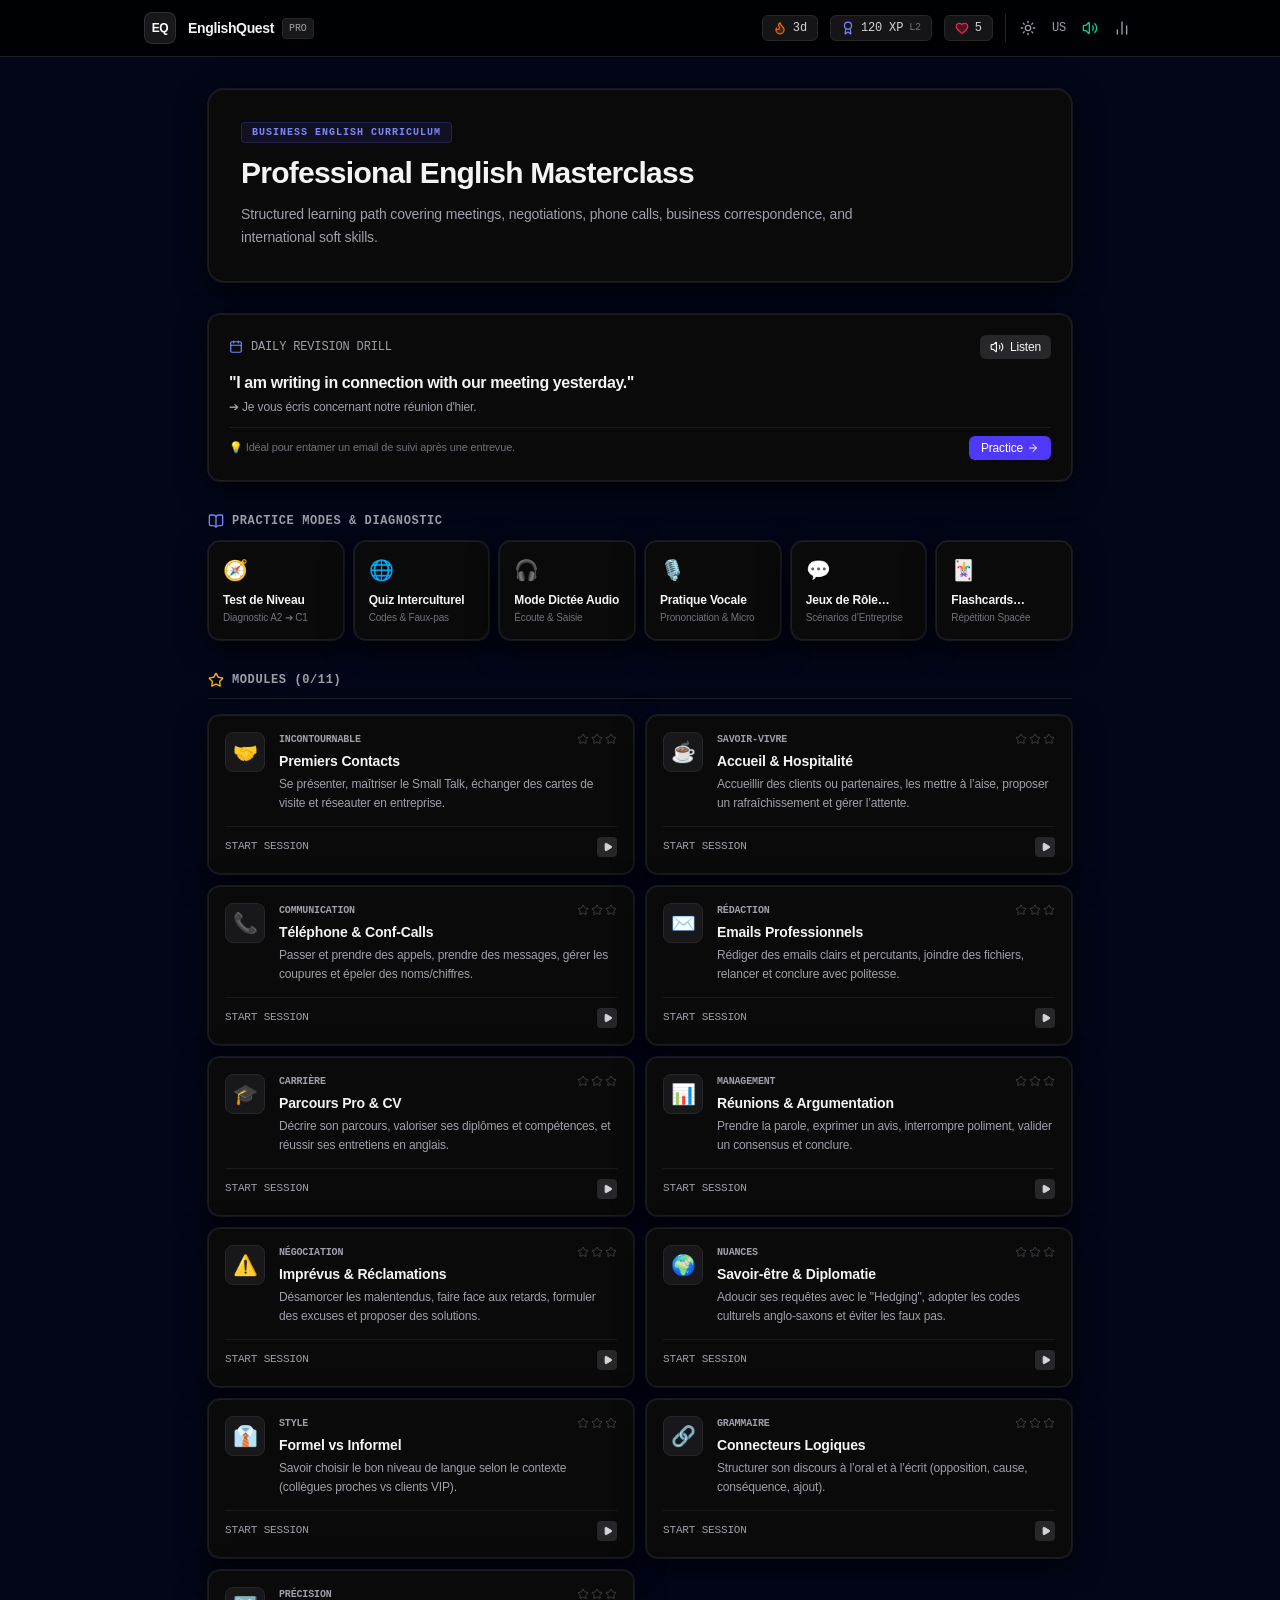
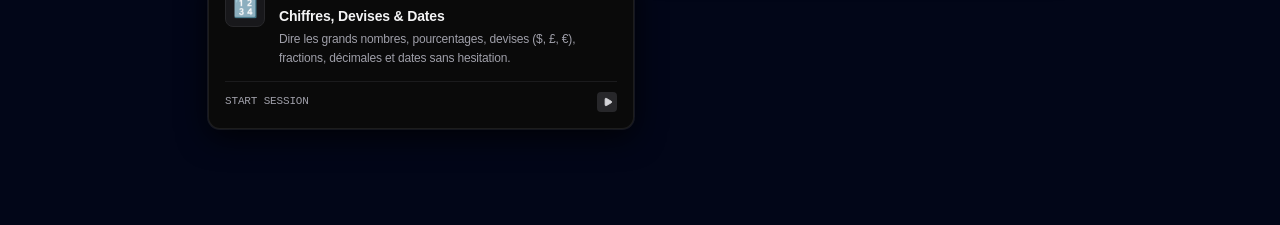
==== index.html @ 5674ceaa "style: Full redesign to Stripe/Vercel Ultra-Premium Modern Aesthetic" ====
<!doctype html>
<html lang="en">
  <head>
    <meta charset="UTF-8" />
    <link rel="icon" type="image/svg+xml" href="./favicon.svg" />
    <meta name="viewport" content="width=device-width, initial-scale=1.0" />
    <title>english-app</title>
    <script type="module" crossorigin src="./assets/index-BvpPgYTy.js"></script>
    <link rel="stylesheet" crossorigin href="./assets/index-bHRu8rzS.css">
  </head>
  <body>
    <div id="root"></div>
  </body>
</html>
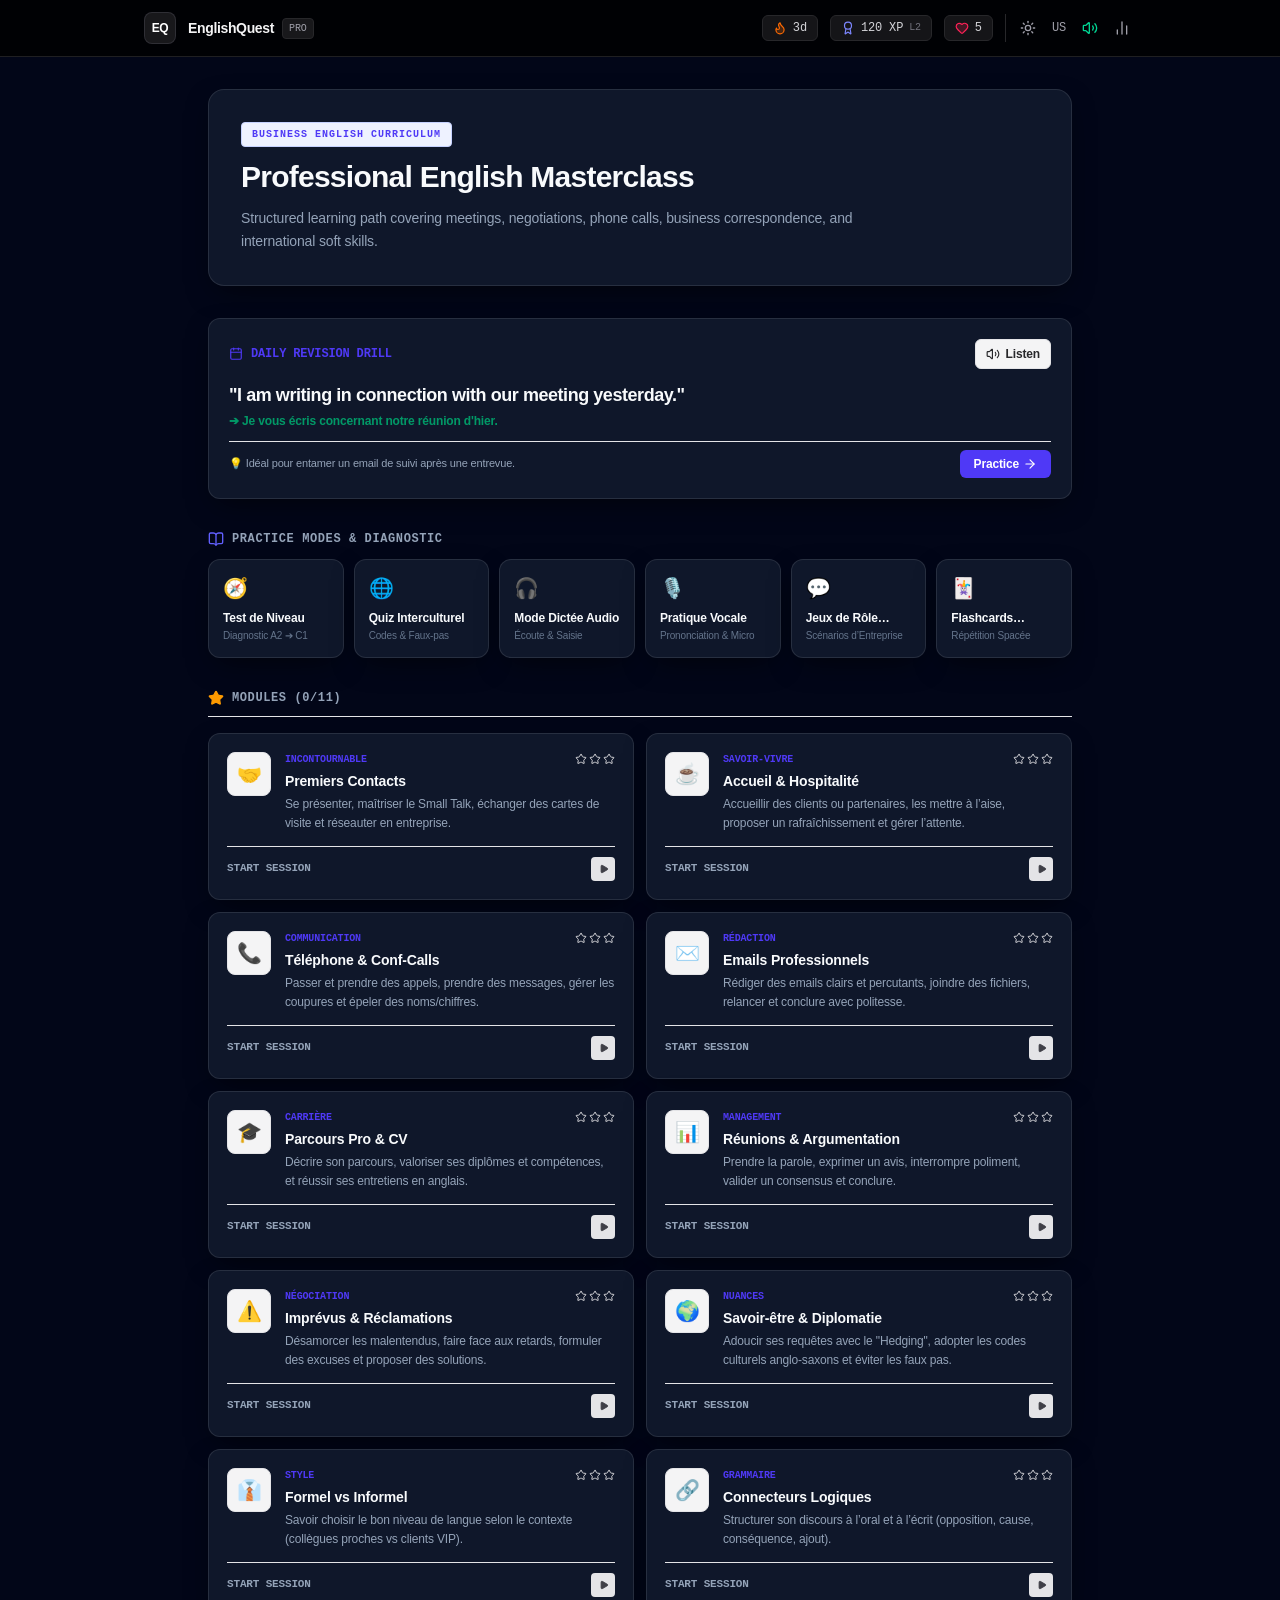
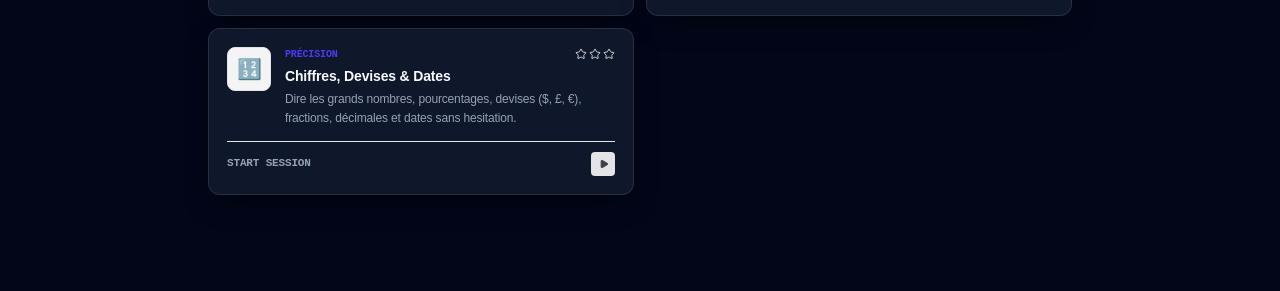
==== commit 6129fc1b: "fix: Perfect Light mode contrast and dark typography for all components" ====
--- a/index.html
+++ b/index.html
@@ -5,8 +5,8 @@
     <link rel="icon" type="image/svg+xml" href="./favicon.svg" />
     <meta name="viewport" content="width=device-width, initial-scale=1.0" />
     <title>english-app</title>
-    <script type="module" crossorigin src="./assets/index-BvpPgYTy.js"></script>
-    <link rel="stylesheet" crossorigin href="./assets/index-bHRu8rzS.css">
+    <script type="module" crossorigin src="./assets/index-BgqEcBIb.js"></script>
+    <link rel="stylesheet" crossorigin href="./assets/index-BGAWj7kS.css">
   </head>
   <body>
     <div id="root"></div>
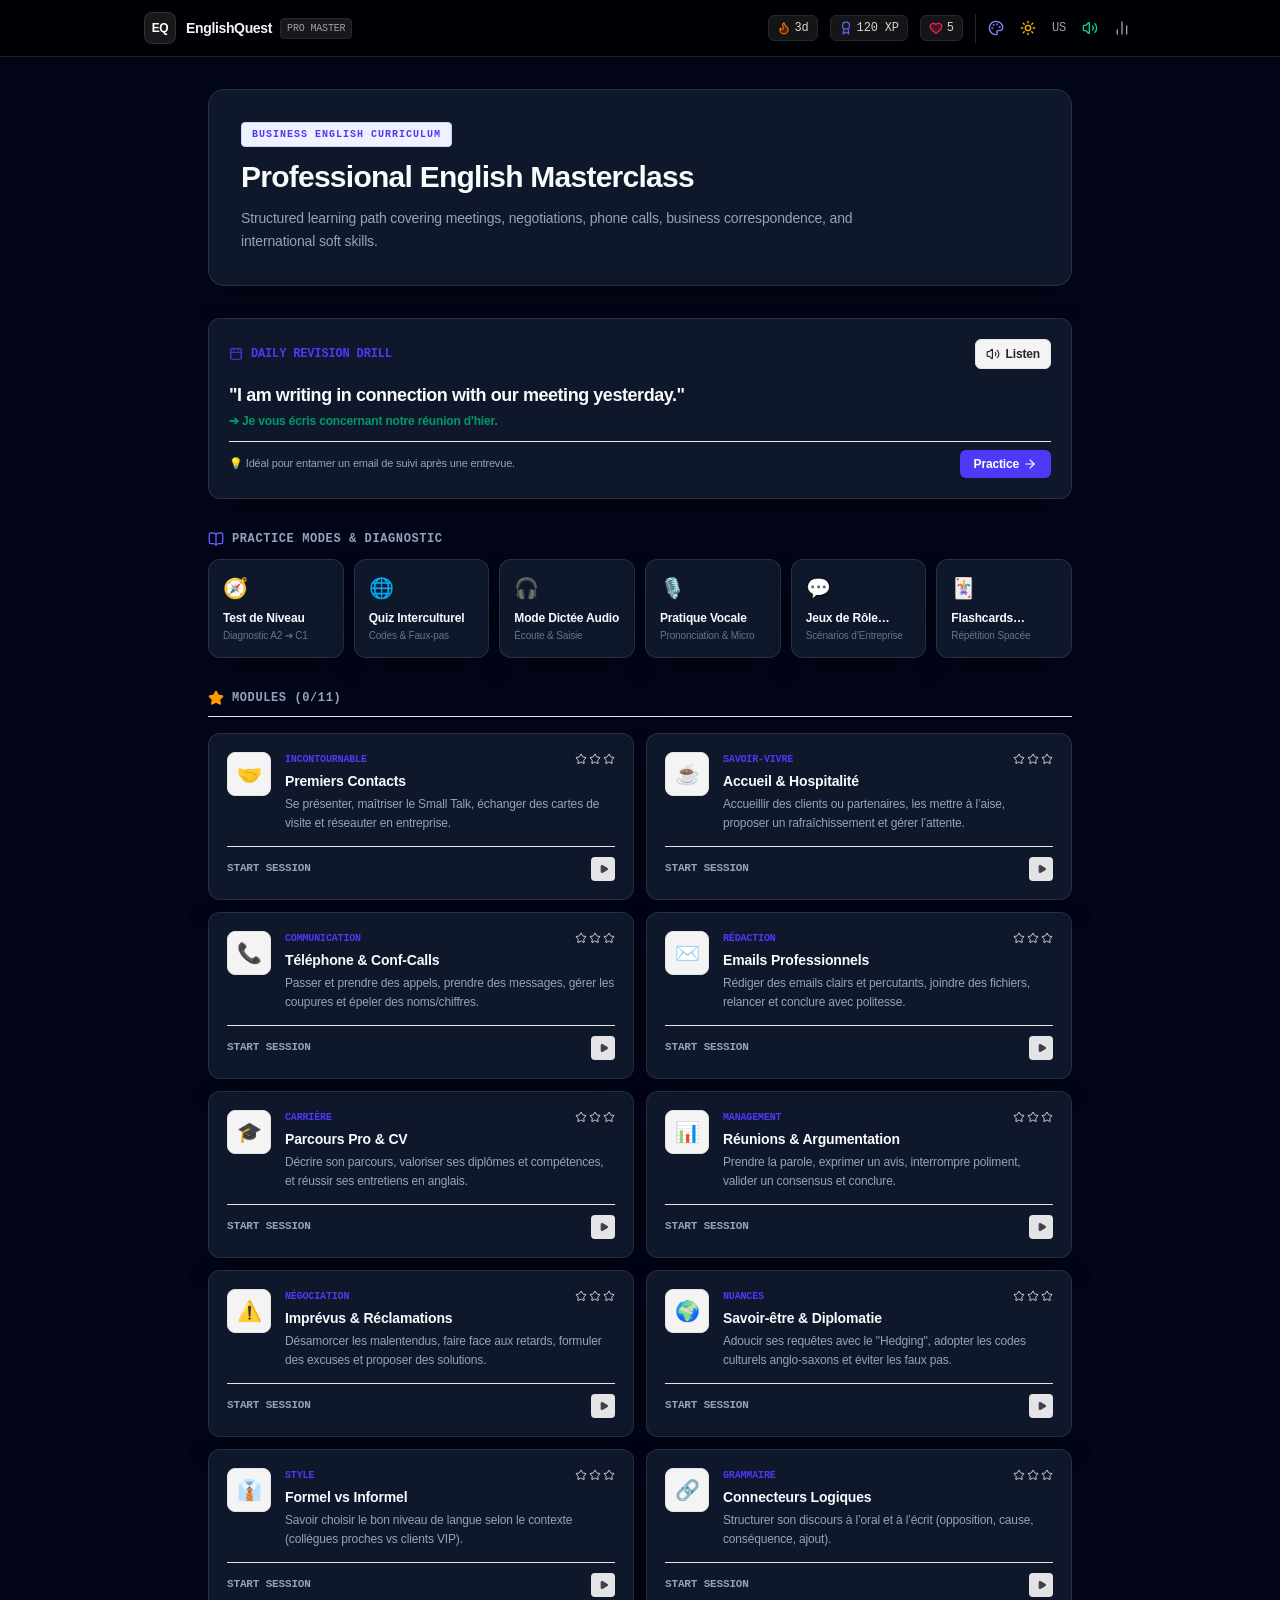
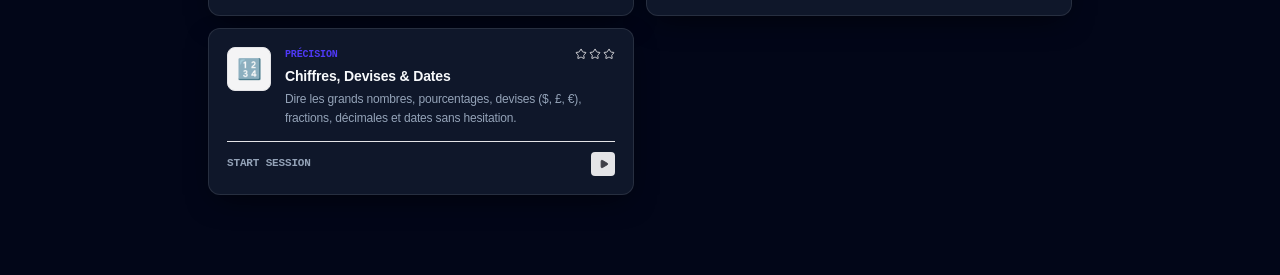
==== commit 615793a6: "feat: 100% Mobile Responsive + PWA Native Install + 5 Color Palette Chooser" ====
--- a/index.html
+++ b/index.html
@@ -1,14 +1,27 @@
 <!doctype html>
-<html lang="en">
+<html lang="fr">
   <head>
     <meta charset="UTF-8" />
+    <meta name="viewport" content="width=device-width, initial-scale=1.0, maximum-scale=1.0, user-scalable=no" />
+    <meta name="theme-color" content="#4f46e5" />
+    <meta name="description" content="Application interactive d'apprentissage de l'Anglais Professionnel" />
+    <link rel="manifest" href="./manifest.json" />
+    <link rel="apple-touch-icon" href="./favicon.svg" />
     <link rel="icon" type="image/svg+xml" href="./favicon.svg" />
-    <meta name="viewport" content="width=device-width, initial-scale=1.0" />
-    <title>english-app</title>
-    <script type="module" crossorigin src="./assets/index-BgqEcBIb.js"></script>
-    <link rel="stylesheet" crossorigin href="./assets/index-BGAWj7kS.css">
+    <title>EnglishQuest Pro Master</title>
+    <script type="module" crossorigin src="./assets/index-DkHVEbJP.js"></script>
+    <link rel="stylesheet" crossorigin href="./assets/index-lbI6_y3t.css">
   </head>
   <body>
     <div id="root"></div>
+    <script>
+      if ('serviceWorker' in navigator) {
+        window.addEventListener('load', () => {
+          navigator.serviceWorker.register('./sw.js')
+            .then(reg => console.log('PWA Service Worker registered:', reg))
+            .catch(err => console.error('PWA Service Worker error:', err));
+        });
+      }
+    </script>
   </body>
 </html>
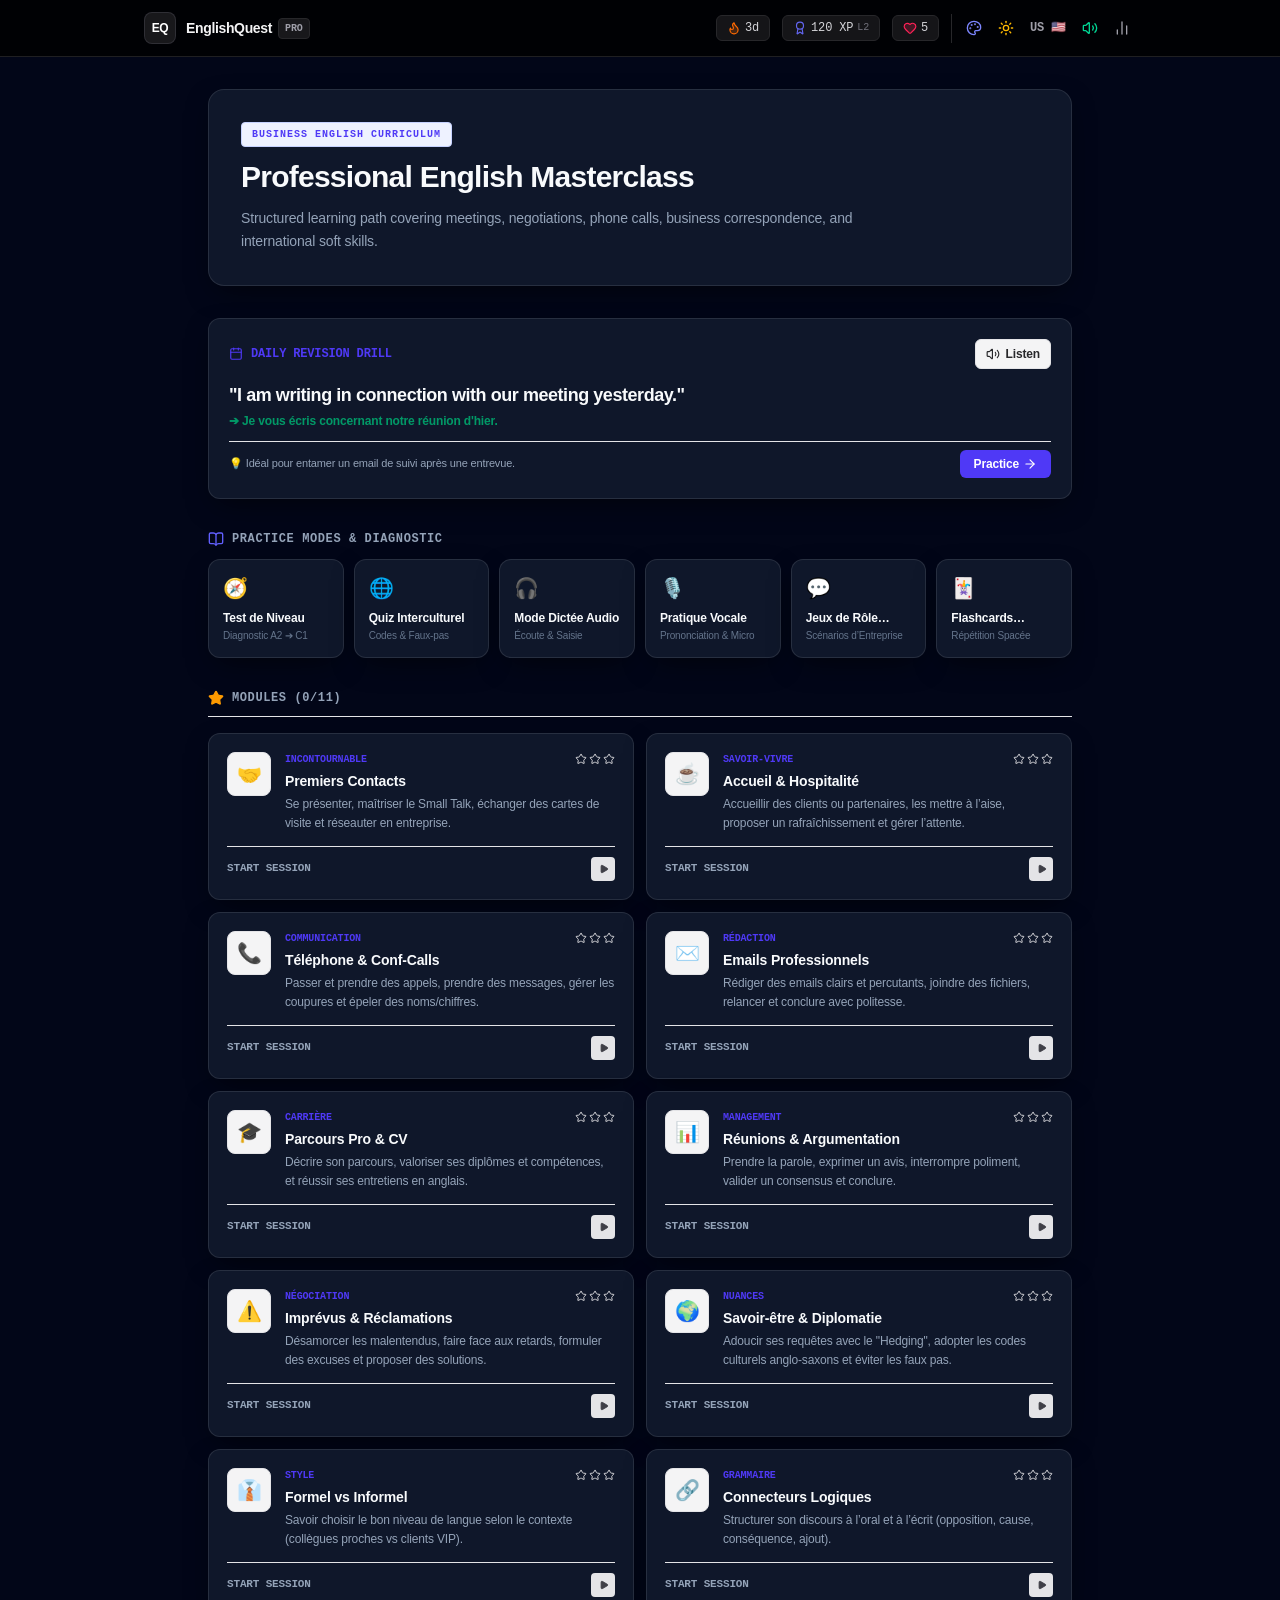
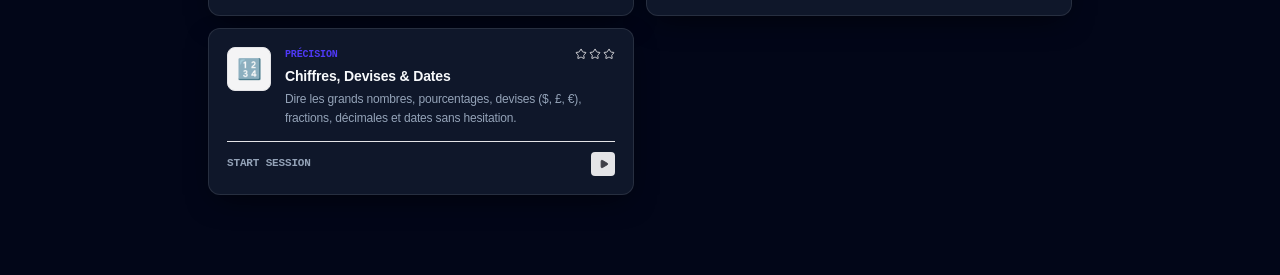
==== commit 8f717221: "feat: Ultra-modern 100% responsive Navbar with animated Mobile Drawer Menu" ====
--- a/index.html
+++ b/index.html
@@ -9,8 +9,8 @@
     <link rel="apple-touch-icon" href="./favicon.svg" />
     <link rel="icon" type="image/svg+xml" href="./favicon.svg" />
     <title>EnglishQuest Pro Master</title>
-    <script type="module" crossorigin src="./assets/index-DkHVEbJP.js"></script>
-    <link rel="stylesheet" crossorigin href="./assets/index-lbI6_y3t.css">
+    <script type="module" crossorigin src="./assets/index-CutIKhv_.js"></script>
+    <link rel="stylesheet" crossorigin href="./assets/index-BoAWZsrh.css">
   </head>
   <body>
     <div id="root"></div>
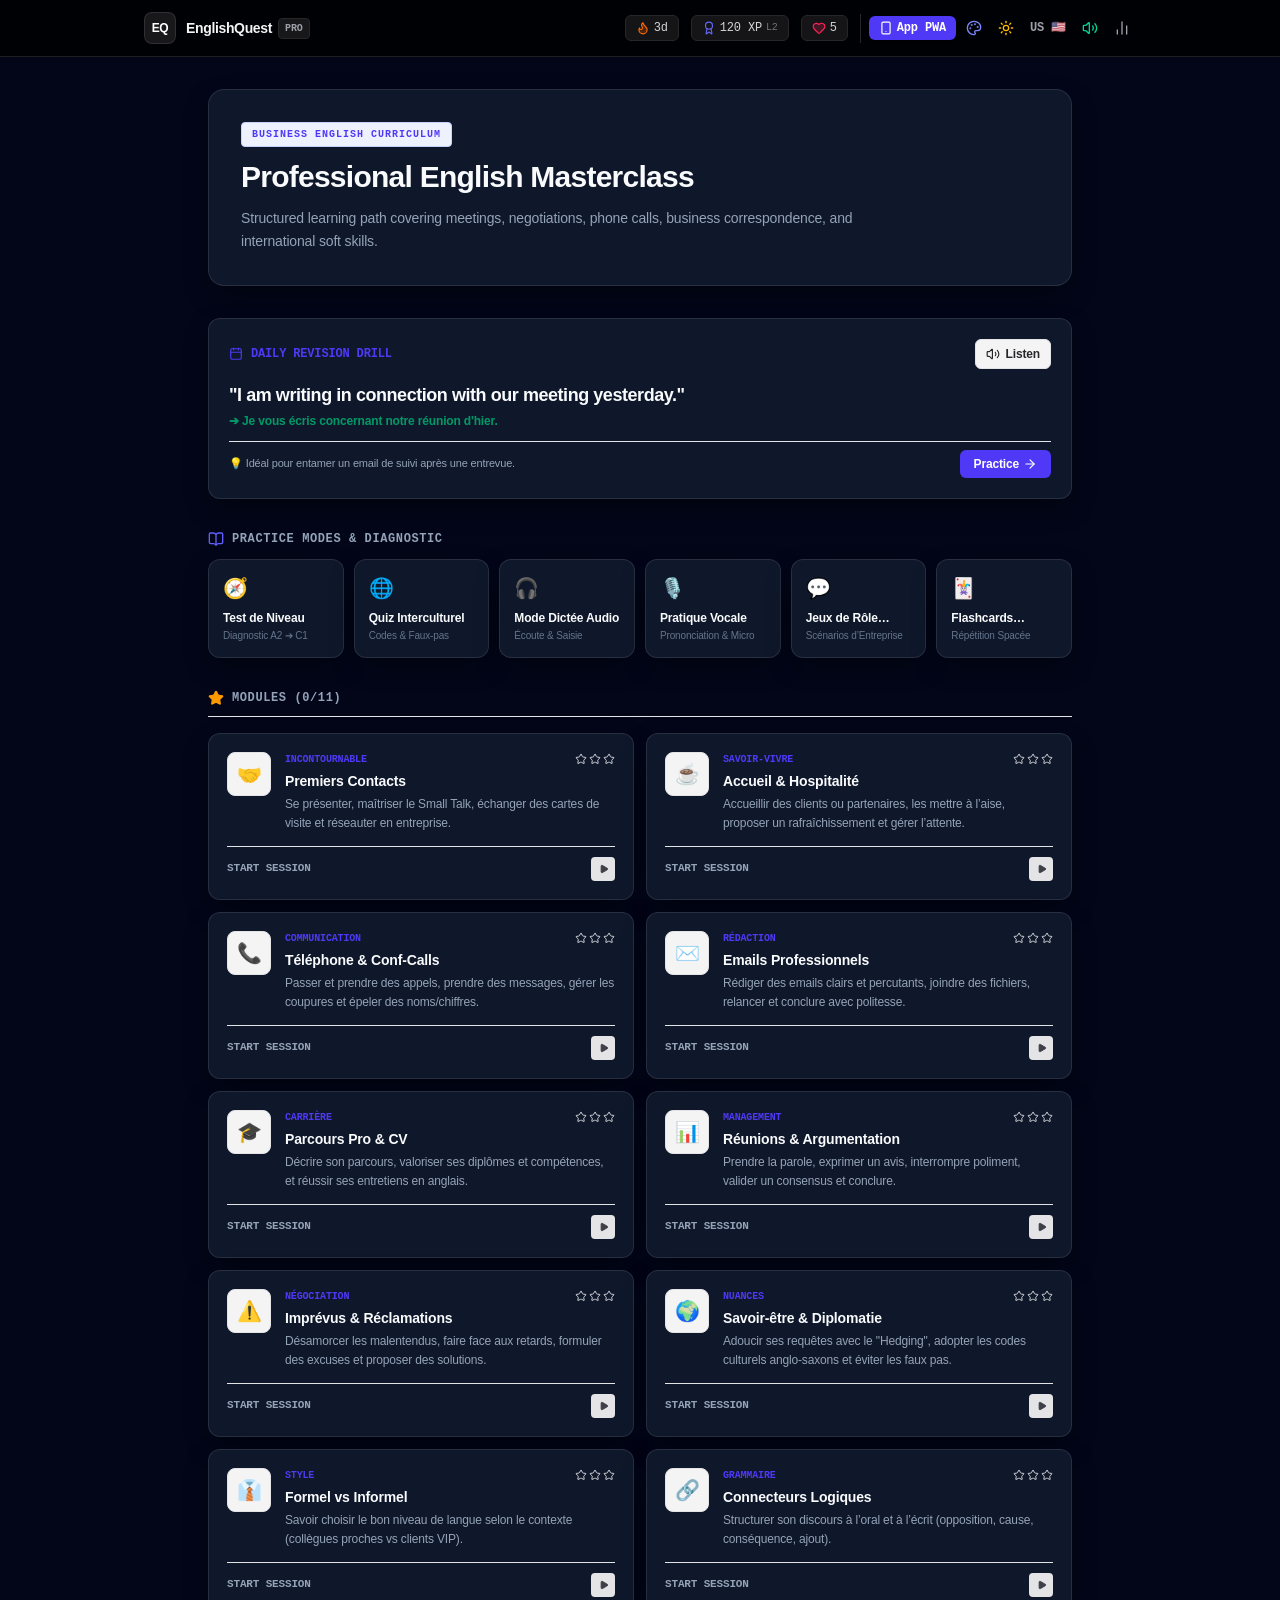
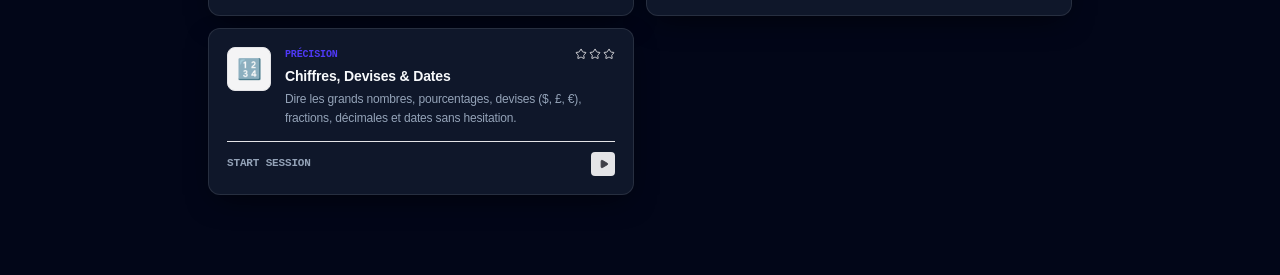
==== commit 88c4b499: "feat: Add interactive PWA installation modal with iOS & Android guides" ====
--- a/index.html
+++ b/index.html
@@ -9,8 +9,8 @@
     <link rel="apple-touch-icon" href="./favicon.svg" />
     <link rel="icon" type="image/svg+xml" href="./favicon.svg" />
     <title>EnglishQuest Pro Master</title>
-    <script type="module" crossorigin src="./assets/index-CutIKhv_.js"></script>
-    <link rel="stylesheet" crossorigin href="./assets/index-BoAWZsrh.css">
+    <script type="module" crossorigin src="./assets/index-BpbN8jEa.js"></script>
+    <link rel="stylesheet" crossorigin href="./assets/index-DEQIirqg.css">
   </head>
   <body>
     <div id="root"></div>
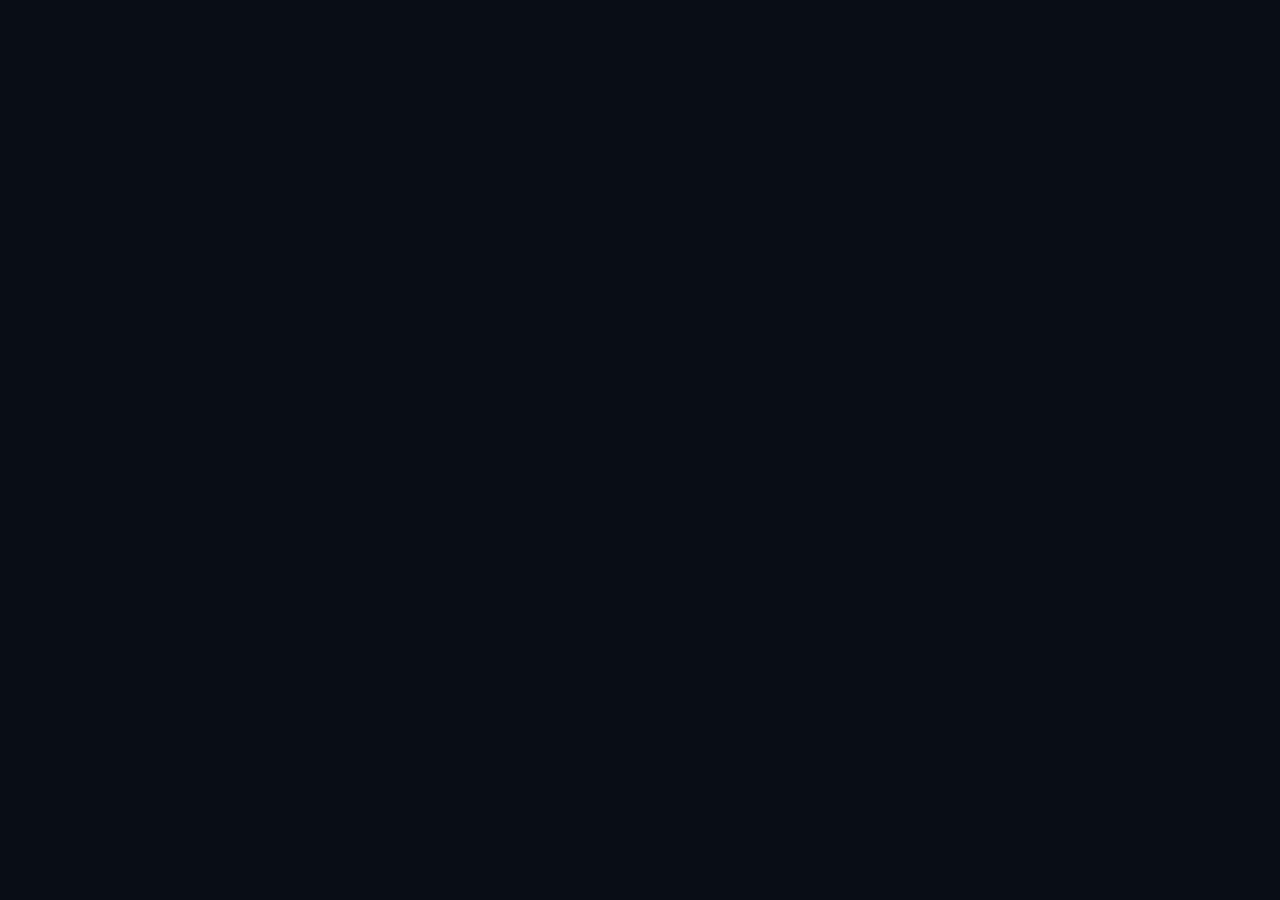
==== commit 4cf0d9fa: "feat: Full PWA integration with vite-plugin-pwa, autoUpdate SW, SVG icons, and workbox precaching" ====
--- a/index.html
+++ b/index.html
@@ -2,26 +2,21 @@
 <html lang="fr">
   <head>
     <meta charset="UTF-8" />
-    <meta name="viewport" content="width=device-width, initial-scale=1.0, maximum-scale=1.0, user-scalable=no" />
-    <meta name="theme-color" content="#4f46e5" />
+    <meta name="viewport" content="width=device-width, initial-scale=1.0, maximum-scale=1.0, user-scalable=no, viewport-fit=cover" />
+    <meta name="theme-color" content="#090d16" />
     <meta name="description" content="Application interactive d'apprentissage de l'Anglais Professionnel" />
-    <link rel="manifest" href="./manifest.json" />
-    <link rel="apple-touch-icon" href="./favicon.svg" />
-    <link rel="icon" type="image/svg+xml" href="./favicon.svg" />
+    <meta name="application-name" content="EnglishQuest" />
+    <meta name="mobile-web-app-capable" content="yes" />
+    <meta name="apple-mobile-web-app-capable" content="yes" />
+    <meta name="apple-mobile-web-app-title" content="EnglishQuest" />
+    <meta name="apple-mobile-web-app-status-bar-style" content="black-translucent" />
+    <link rel="apple-touch-icon" href="./pwa-192x192.svg" />
+    <link rel="icon" type="image/svg+xml" href="./pwa-192x192.svg" />
     <title>EnglishQuest Pro Master</title>
-    <script type="module" crossorigin src="./assets/index-BpbN8jEa.js"></script>
+    <script type="module" crossorigin src="./assets/index-TiVCvWT1.js"></script>
     <link rel="stylesheet" crossorigin href="./assets/index-DEQIirqg.css">
-  </head>
+  <link rel="manifest" href="./manifest.webmanifest"><script id="vite-plugin-pwa:register-sw" src="./registerSW.js"></script></head>
   <body>
     <div id="root"></div>
-    <script>
-      if ('serviceWorker' in navigator) {
-        window.addEventListener('load', () => {
-          navigator.serviceWorker.register('./sw.js')
-            .then(reg => console.log('PWA Service Worker registered:', reg))
-            .catch(err => console.error('PWA Service Worker error:', err));
-        });
-      }
-    </script>
   </body>
 </html>
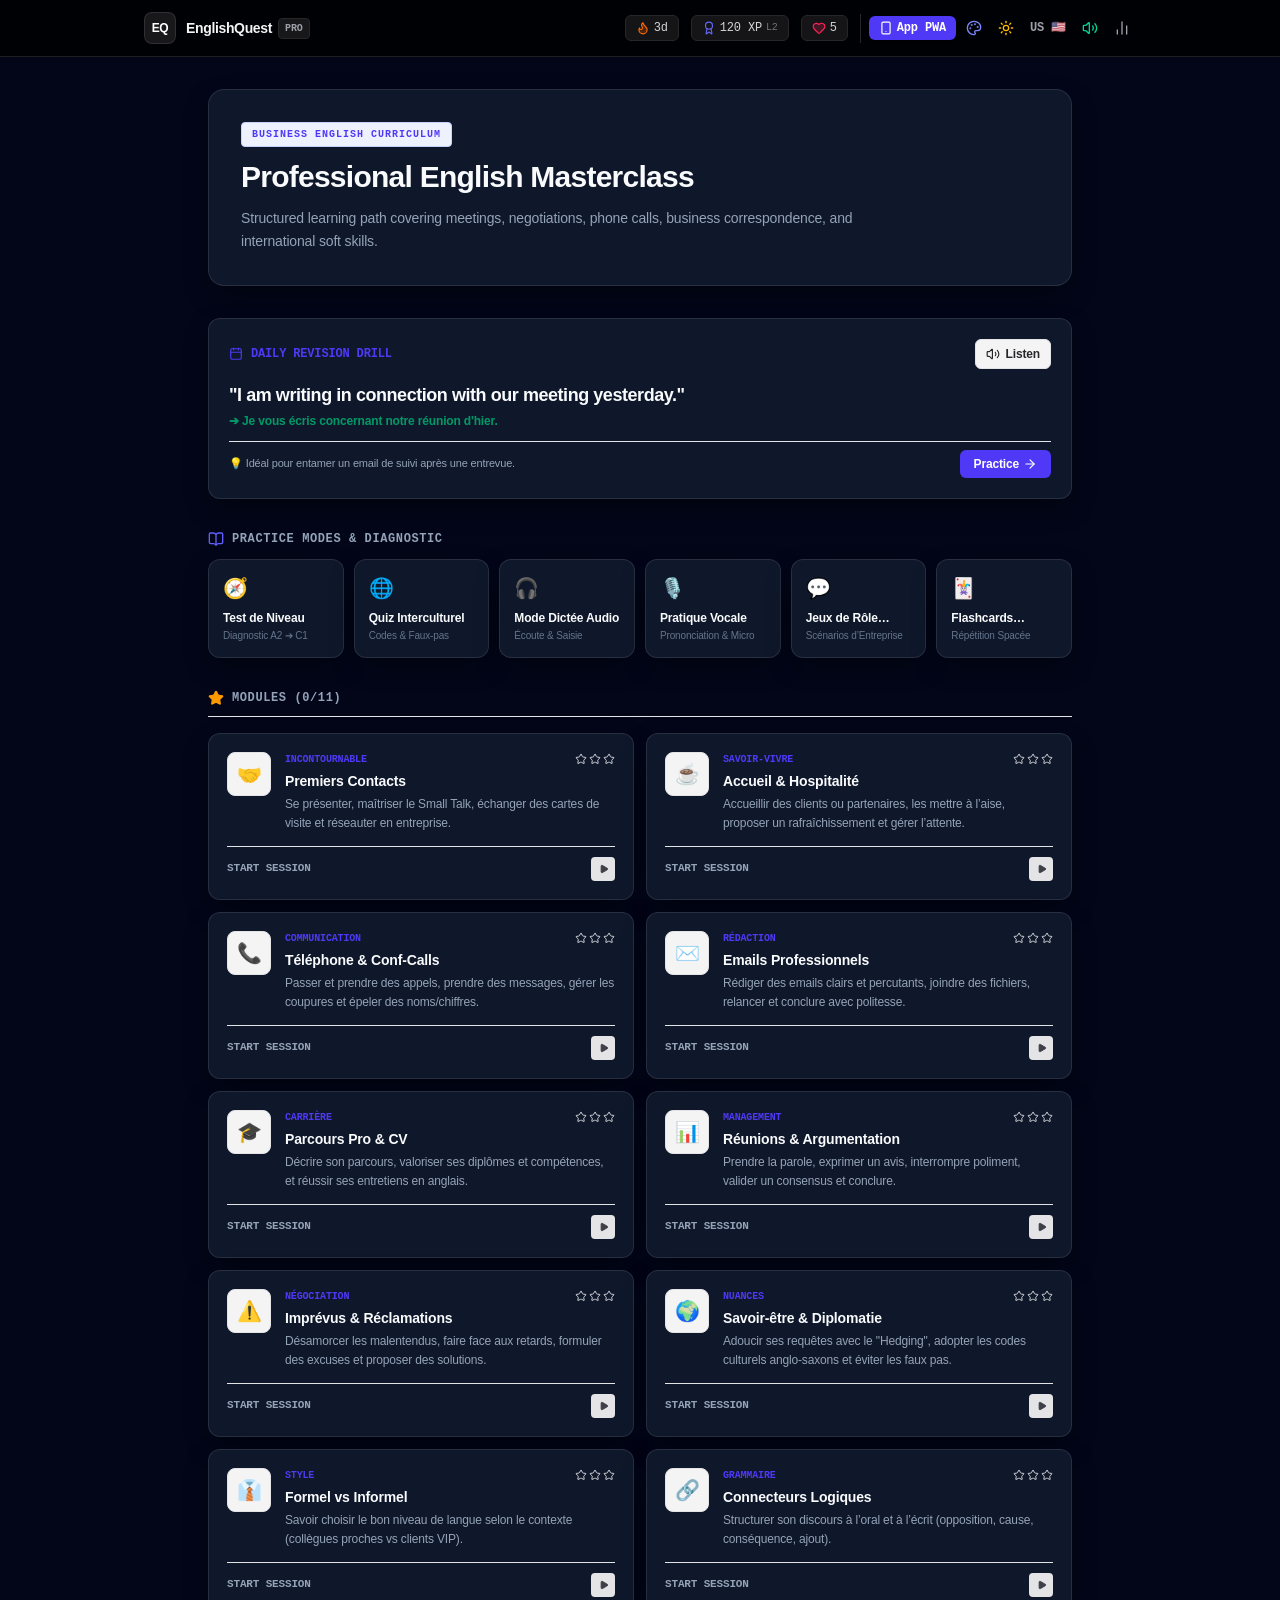
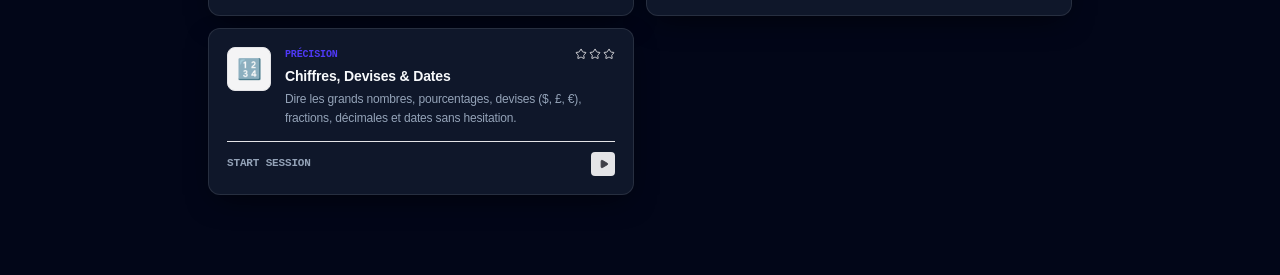
==== commit 7abea254: "fix: Clean build synchronization and resolve blank screen asset paths" ====
--- a/index.html
+++ b/index.html
@@ -2,21 +2,31 @@
 <html lang="fr">
   <head>
     <meta charset="UTF-8" />
-    <meta name="viewport" content="width=device-width, initial-scale=1.0, maximum-scale=1.0, user-scalable=no, viewport-fit=cover" />
+    <meta name="viewport" content="width=device-width, initial-scale=1.0, maximum-scale=1.0, user-scalable=no" />
     <meta name="theme-color" content="#090d16" />
     <meta name="description" content="Application interactive d'apprentissage de l'Anglais Professionnel" />
     <meta name="application-name" content="EnglishQuest" />
+    <link rel="manifest" href="./manifest.webmanifest" />
     <meta name="mobile-web-app-capable" content="yes" />
     <meta name="apple-mobile-web-app-capable" content="yes" />
     <meta name="apple-mobile-web-app-title" content="EnglishQuest" />
     <meta name="apple-mobile-web-app-status-bar-style" content="black-translucent" />
-    <link rel="apple-touch-icon" href="./pwa-192x192.svg" />
-    <link rel="icon" type="image/svg+xml" href="./pwa-192x192.svg" />
+    <link rel="icon" href="./icon-192.png" />
+    <link rel="apple-touch-icon" href="./apple-icon.png" />
     <title>EnglishQuest Pro Master</title>
-    <script type="module" crossorigin src="./assets/index-TiVCvWT1.js"></script>
+    <script type="module" crossorigin src="./assets/index-BpbN8jEa.js"></script>
     <link rel="stylesheet" crossorigin href="./assets/index-DEQIirqg.css">
-  <link rel="manifest" href="./manifest.webmanifest"><script id="vite-plugin-pwa:register-sw" src="./registerSW.js"></script></head>
+  </head>
   <body>
     <div id="root"></div>
+    <script>
+      if ('serviceWorker' in navigator) {
+        window.addEventListener('load', () => {
+          navigator.serviceWorker.register('./sw.js')
+            .then(reg => console.log('✅ PWA Service Worker registered:', reg))
+            .catch(err => console.error('❌ PWA Service Worker error:', err));
+        });
+      }
+    </script>
   </body>
 </html>
